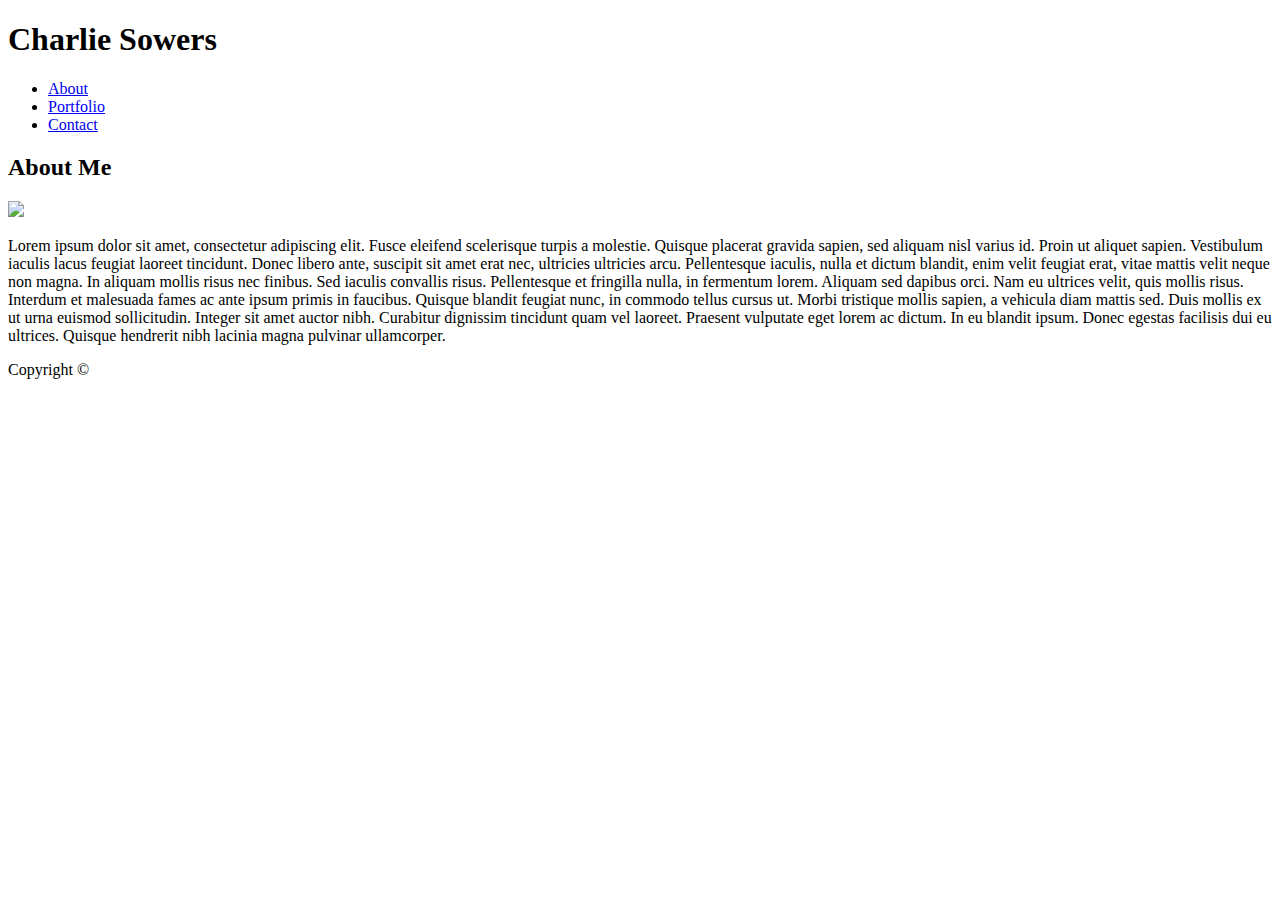
==== index.html @ 606f2d24 "index.html (without class names added) complete" ====
<!DOCTYPE html>
<html>
    <head>
        <!-- css link: -->
        <link rel="stylesheet" type="text/css" href="style.css">
    </head>

    <body>
        <div>
            <h1>
                Charlie Sowers
            </h1>
            <div>
                <ul>
                    <li><a href="#">About</a></li>
                    <li><a href="portfolio.html">Portfolio</a></li>
                    <li><a href="contact.html">Contact</a></li>
                </ul>
            </div>
        </div>

        <div>
            <h2>
                About Me
            </h2>
            <div>
                <img src="https://scontent-iad3-1.xx.fbcdn.net/v/t1.0-9/28056729_10213619581237473_7758607603729248797_n.jpg?_nc_cat=0&oh=e11a548673561be2a2af72380eaa6033&oe=5B78EC4E">
            </div>
            <p>
                Lorem ipsum dolor sit amet, consectetur adipiscing elit. Fusce eleifend scelerisque turpis a molestie. Quisque placerat gravida sapien, sed aliquam nisl varius id. Proin ut aliquet sapien. Vestibulum iaculis lacus feugiat laoreet tincidunt. Donec libero ante, suscipit sit amet erat nec, ultricies ultricies arcu. Pellentesque iaculis, nulla et dictum blandit, enim velit feugiat erat, vitae mattis velit neque non magna. In aliquam mollis risus nec finibus. Sed iaculis convallis risus. Pellentesque et fringilla nulla, in fermentum lorem.

                Aliquam sed dapibus orci. Nam eu ultrices velit, quis mollis risus. Interdum et malesuada fames ac ante ipsum primis in faucibus. Quisque blandit feugiat nunc, in commodo tellus cursus ut. Morbi tristique mollis sapien, a vehicula diam mattis sed. Duis mollis ex ut urna euismod sollicitudin. Integer sit amet auctor nibh. Curabitur dignissim tincidunt quam vel laoreet. Praesent vulputate eget lorem ac dictum. In eu blandit ipsum. Donec egestas facilisis dui eu ultrices. Quisque hendrerit nibh lacinia magna pulvinar ullamcorper.
            </p>
        </div>
        <div>

        </div>
        
        <footer>
            Copyright ©
        </footer>

    </body>
</html>
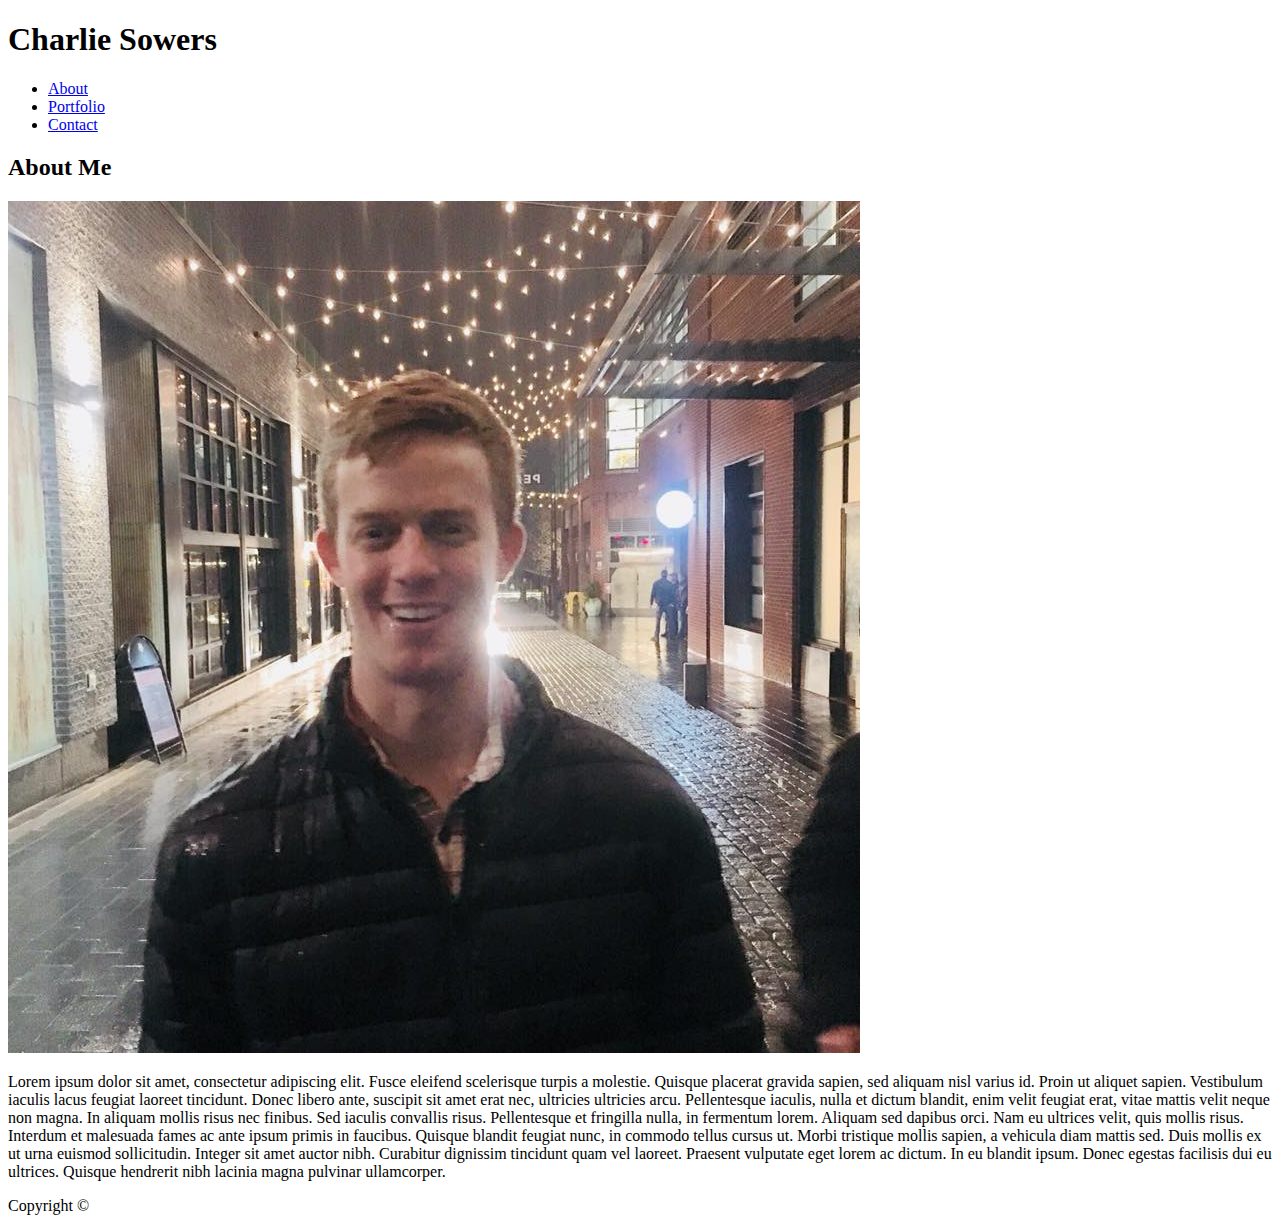
==== commit 5289b001: "other html pages (without class names yet) complete" ====
--- a/index.html
+++ b/index.html
@@ -24,7 +24,7 @@
                 About Me
             </h2>
             <div>
-                <img src="https://scontent-iad3-1.xx.fbcdn.net/v/t1.0-9/28056729_10213619581237473_7758607603729248797_n.jpg?_nc_cat=0&oh=e11a548673561be2a2af72380eaa6033&oe=5B78EC4E">
+                <img src="./assets/images/Profile_Image.jpg" alt = "Image not Found">
             </div>
             <p>
                 Lorem ipsum dolor sit amet, consectetur adipiscing elit. Fusce eleifend scelerisque turpis a molestie. Quisque placerat gravida sapien, sed aliquam nisl varius id. Proin ut aliquet sapien. Vestibulum iaculis lacus feugiat laoreet tincidunt. Donec libero ante, suscipit sit amet erat nec, ultricies ultricies arcu. Pellentesque iaculis, nulla et dictum blandit, enim velit feugiat erat, vitae mattis velit neque non magna. In aliquam mollis risus nec finibus. Sed iaculis convallis risus. Pellentesque et fringilla nulla, in fermentum lorem.
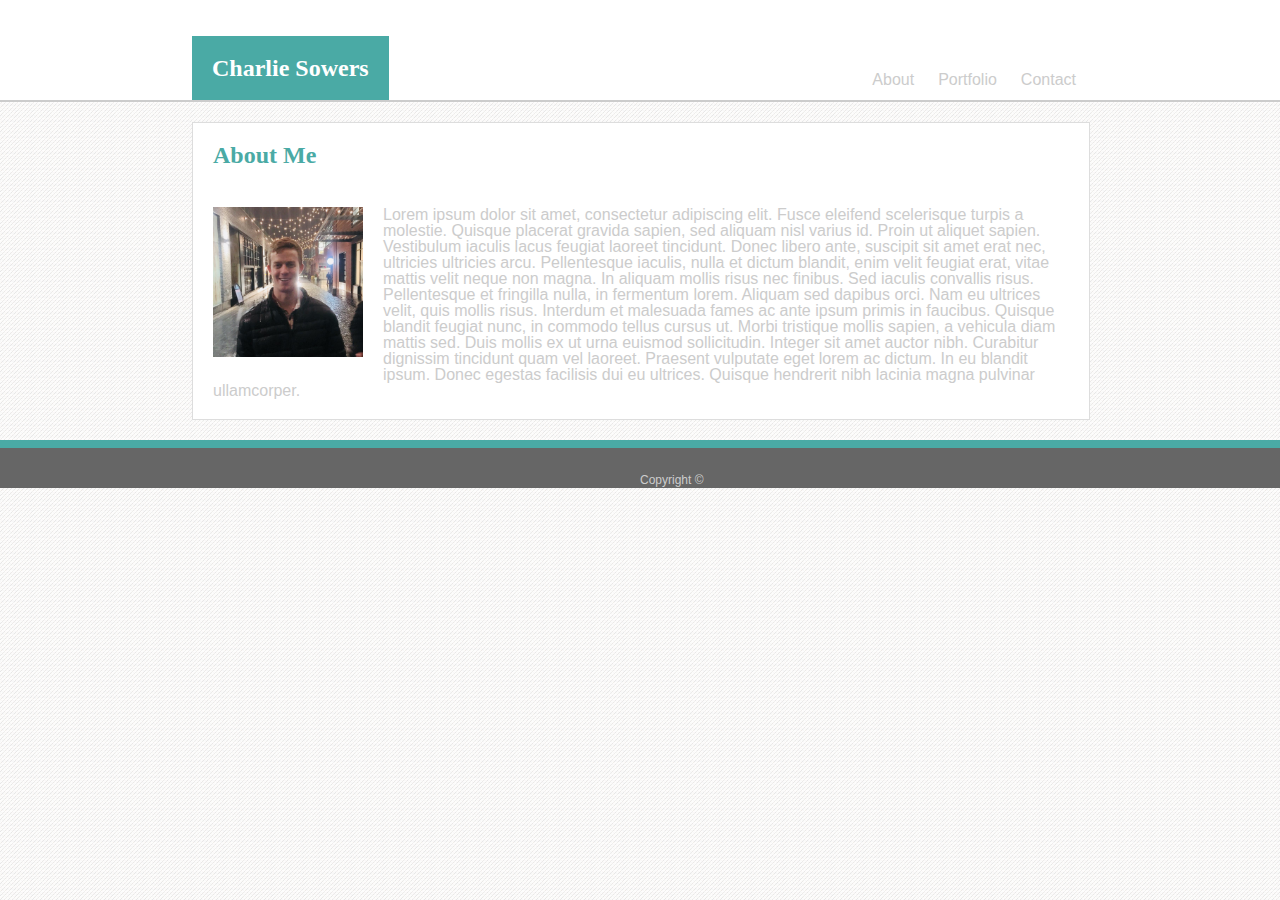
==== commit 17685c9a: "Adding CSS, Index page close to complete" ====
--- a/index.html
+++ b/index.html
@@ -1,43 +1,46 @@
 <!DOCTYPE html>
 <html>
     <head>
+        <title>About</title>
         <!-- css link: -->
-        <link rel="stylesheet" type="text/css" href="style.css">
+        <link rel="stylesheet" type="text/css" href="./assets/css/reset.css">
+        <link rel="stylesheet" type="text/css" href="./assets/css/style.css">
     </head>
 
     <body>
-        <div>
+        <header>
             <h1>
                 Charlie Sowers
             </h1>
-            <div>
-                <ul>
-                    <li><a href="#">About</a></li>
-                    <li><a href="portfolio.html">Portfolio</a></li>
-                    <li><a href="contact.html">Contact</a></li>
-                </ul>
-            </div>
-        </div>
 
-        <div>
+            <ul>
+                <li><a href="#">About</a></li>
+                <li><a href="portfolio.html">Portfolio</a></li>
+                <li><a href="contact.html">Contact</a></li>
+            </ul>
+
+        </header>
+
+        <div class = "main">
             <h2>
                 About Me
             </h2>
-            <div>
-                <img src="./assets/images/Profile_Image.jpg" alt = "Image not Found">
-            </div>
-            <p>
+                
+            <div class = "main-inner">
+                <img id = "index-image" src="./assets/images/Profile_Image.jpg" alt = "Image not Found">
+ 
+                
                 Lorem ipsum dolor sit amet, consectetur adipiscing elit. Fusce eleifend scelerisque turpis a molestie. Quisque placerat gravida sapien, sed aliquam nisl varius id. Proin ut aliquet sapien. Vestibulum iaculis lacus feugiat laoreet tincidunt. Donec libero ante, suscipit sit amet erat nec, ultricies ultricies arcu. Pellentesque iaculis, nulla et dictum blandit, enim velit feugiat erat, vitae mattis velit neque non magna. In aliquam mollis risus nec finibus. Sed iaculis convallis risus. Pellentesque et fringilla nulla, in fermentum lorem.
 
                 Aliquam sed dapibus orci. Nam eu ultrices velit, quis mollis risus. Interdum et malesuada fames ac ante ipsum primis in faucibus. Quisque blandit feugiat nunc, in commodo tellus cursus ut. Morbi tristique mollis sapien, a vehicula diam mattis sed. Duis mollis ex ut urna euismod sollicitudin. Integer sit amet auctor nibh. Curabitur dignissim tincidunt quam vel laoreet. Praesent vulputate eget lorem ac dictum. In eu blandit ipsum. Donec egestas facilisis dui eu ultrices. Quisque hendrerit nibh lacinia magna pulvinar ullamcorper.
-            </p>
-        </div>
-        <div>
+
+            </div>
 
         </div>
         
+        
         <footer>
-            Copyright ©
+            <span>Copyright ©</span>
         </footer>
 
     </body>
--- a/assets/css/style.css
+++ b/assets/css/style.css
@@ -0,0 +1,116 @@
+body{
+    background-image: url("../images/striped_lens.png")
+}
+
+header{
+    width: 100%;
+    background-color: #ffffff;
+    height: 100px;
+    border-bottom: 2px solid  #cccccc;
+    position: relative;
+}
+
+h1{
+    position: absolute;
+    left: 15%;
+    bottom: 0;
+    background-color: #4aaaa5;
+    color: #ffffff;
+    font-family: 'Georgia', Times, Times New Roman, serif;
+    text-align: center;
+    font-size: 24px;
+    padding: 20px;
+    font-weight: bold;
+
+}
+
+ul {
+    list-style-type: none;
+    margin: 0;
+    padding: 0;
+    overflow: hidden;
+    color: #cccccc;
+    position: absolute;
+    right: 15%;
+    bottom:0;
+    background-color: #ffffff
+}
+
+li a {
+    display: block;
+    padding: 12px;
+}
+
+a{
+    color: #cccccc;
+    text-decoration: none;
+    font-family: 'Arial', 'Helvetica Neue', Helvetica, sans-serif;
+}
+
+li {
+    float: left;
+}
+
+.main{
+    width: 70%;
+    
+    position: relative;
+    right: 15%;
+    left: 15%;
+    background-color: #ffffff;
+    overflow: auto;
+
+    margin-top: 20px;
+
+    margin-bottom: 20px;
+
+    border: 1px solid #dddddd;
+
+}
+
+h2{
+    color: #4aaaa5;
+    font-size: 24px;
+    font-weight: bold;
+    font-family: 'Georgia', Times, Times New Roman, serif;
+    padding: 20px;
+}
+
+.main-inner{
+    margin: 20px;
+    color: #cccccc;
+    font-family: 'Arial', 'Helvetica Neue', Helvetica, sans-serif; 
+}
+
+#index-image{
+    width: 150px;
+    float: left;
+
+    margin: 0 20px 20px 0;
+    
+}
+
+footer{
+    background-color: #666666;
+    border-top: 8px solid #4aaaa5;
+    
+    width: 100%;
+    font-family: 'Arial', 'Helvetica Neue', Helvetica, sans-serif;
+    color: #cccccc;
+    height: 40px;
+    font-size: 12px;
+    position: relative;
+
+    text-align: center;
+}
+
+span{
+    position: absolute;
+    bottom: 2px;
+    
+}
+
+form{
+    font-family: 'Arial', 'Helvetica Neue', Helvetica, sans-serif;
+    color: #cccccc;
+}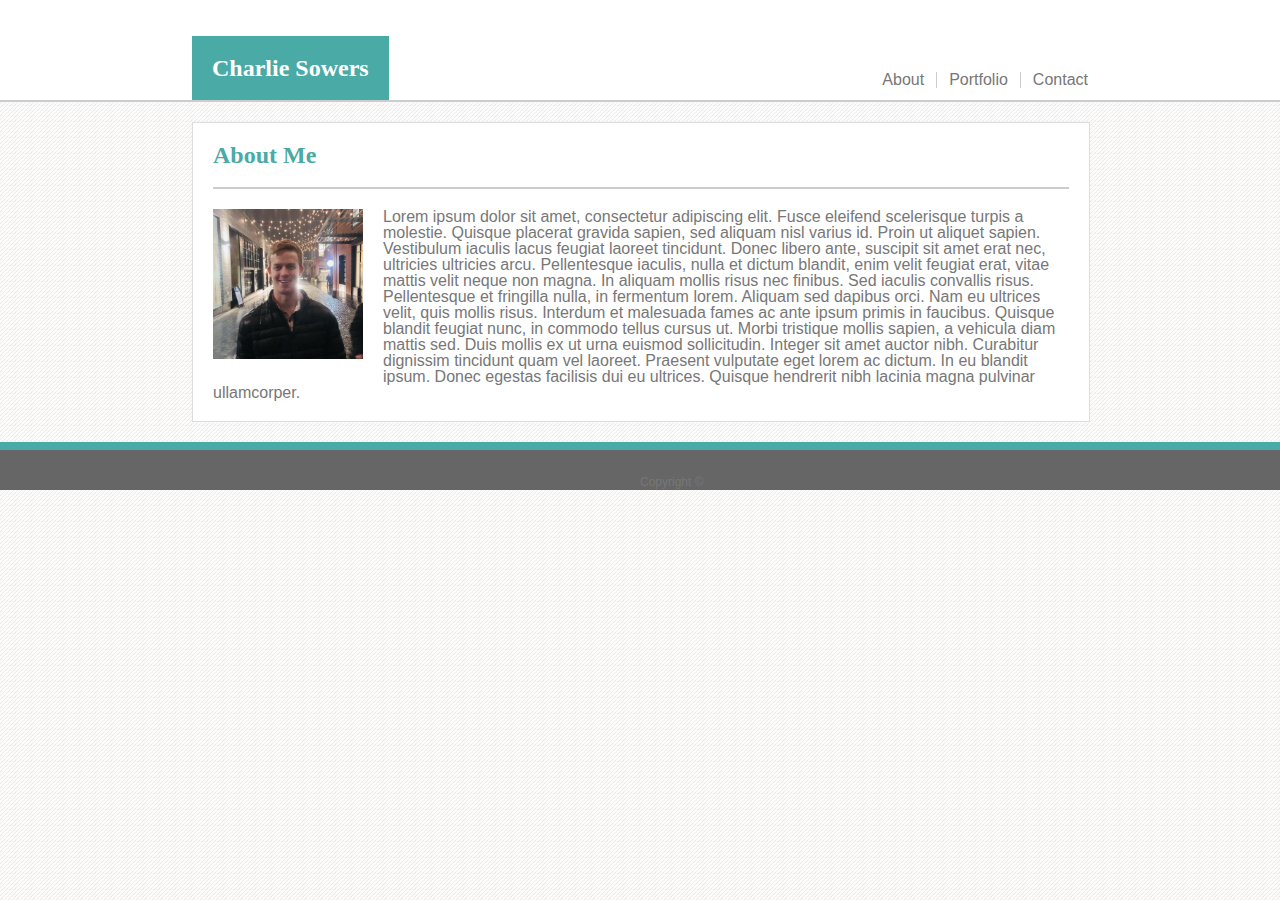
==== commit 612a7066: "Everything basically works now, need to replace the About Me text with real text about myself and co" ====
--- a/index.html
+++ b/index.html
@@ -16,7 +16,7 @@
             <ul>
                 <li><a href="#">About</a></li>
                 <li><a href="portfolio.html">Portfolio</a></li>
-                <li><a href="contact.html">Contact</a></li>
+                <li id = "third-menu-link"><a href="contact.html">Contact</a></li>
             </ul>
 
         </header>
--- a/assets/css/style.css
+++ b/assets/css/style.css
@@ -29,26 +29,32 @@
     margin: 0;
     padding: 0;
     overflow: hidden;
-    color: #cccccc;
+    color: #777777;
     position: absolute;
     right: 15%;
     bottom:0;
     background-color: #ffffff
 }
 
-li a {
-    display: block;
-    padding: 12px;
-}
-
 a{
-    color: #cccccc;
+    color: #777777;
     text-decoration: none;
     font-family: 'Arial', 'Helvetica Neue', Helvetica, sans-serif;
 }
 
 li {
+
+    display: block;
+    padding: 0 12px 0 12px;
     float: left;
+    margin: 12px 0 12px 0;
+    border-right: 1px solid #cccccc;
+}
+
+#third-menu-link{
+    padding: 0 0 0 12px;
+    border-right: 0;
+
 }
 
 .main{
@@ -73,12 +79,15 @@
     font-size: 24px;
     font-weight: bold;
     font-family: 'Georgia', Times, Times New Roman, serif;
-    padding: 20px;
+    padding: 20px 0 20px 0;
+    margin: 0 20px 0 20px;
+    border-bottom: 2px solid #cccccc;
+
 }
 
 .main-inner{
     margin: 20px;
-    color: #cccccc;
+    color: #777777;
     font-family: 'Arial', 'Helvetica Neue', Helvetica, sans-serif; 
 }
 
@@ -96,7 +105,7 @@
     
     width: 100%;
     font-family: 'Arial', 'Helvetica Neue', Helvetica, sans-serif;
-    color: #cccccc;
+    color: #777777;
     height: 40px;
     font-size: 12px;
     position: relative;
@@ -110,7 +119,47 @@
     
 }
 
+.port-img-container{
+    float: left;
+    position: relative;
+    width: 300px;
+    margin: 30px 30px 30px 0;
+    overflow: auto;
+}
+
+.port-img{
+    width: 100%;
+}
+
+.centered-text{
+    position: absolute;
+    bottom: 0px;
+    left: 50%;
+    transform: translate(-50%, -50%);
+    background-color: #4aaaa5;
+    color: #ffffff;
+    font-family: 'Arial', 'Helvetica Neue', Helvetica, sans-serif;
+    width: 100%;
+    padding: 18px 0 18px 0;
+    text-align: center;
+
+
+}
+
 form{
+    margin: 20px 20px 20px 0;
+}
+
+.form-names{
+    padding: 3px 0 5px 0;
+}
+
+#submit-button{
+    background-color: #4aaaa5;
     font-family: 'Arial', 'Helvetica Neue', Helvetica, sans-serif;
-    color: #cccccc;
+    color: #ffffff;
+    font-size: 18px;
+    padding: 6px 12px 6px 12px;
+    margin: 10px 0 0 0;
+
 }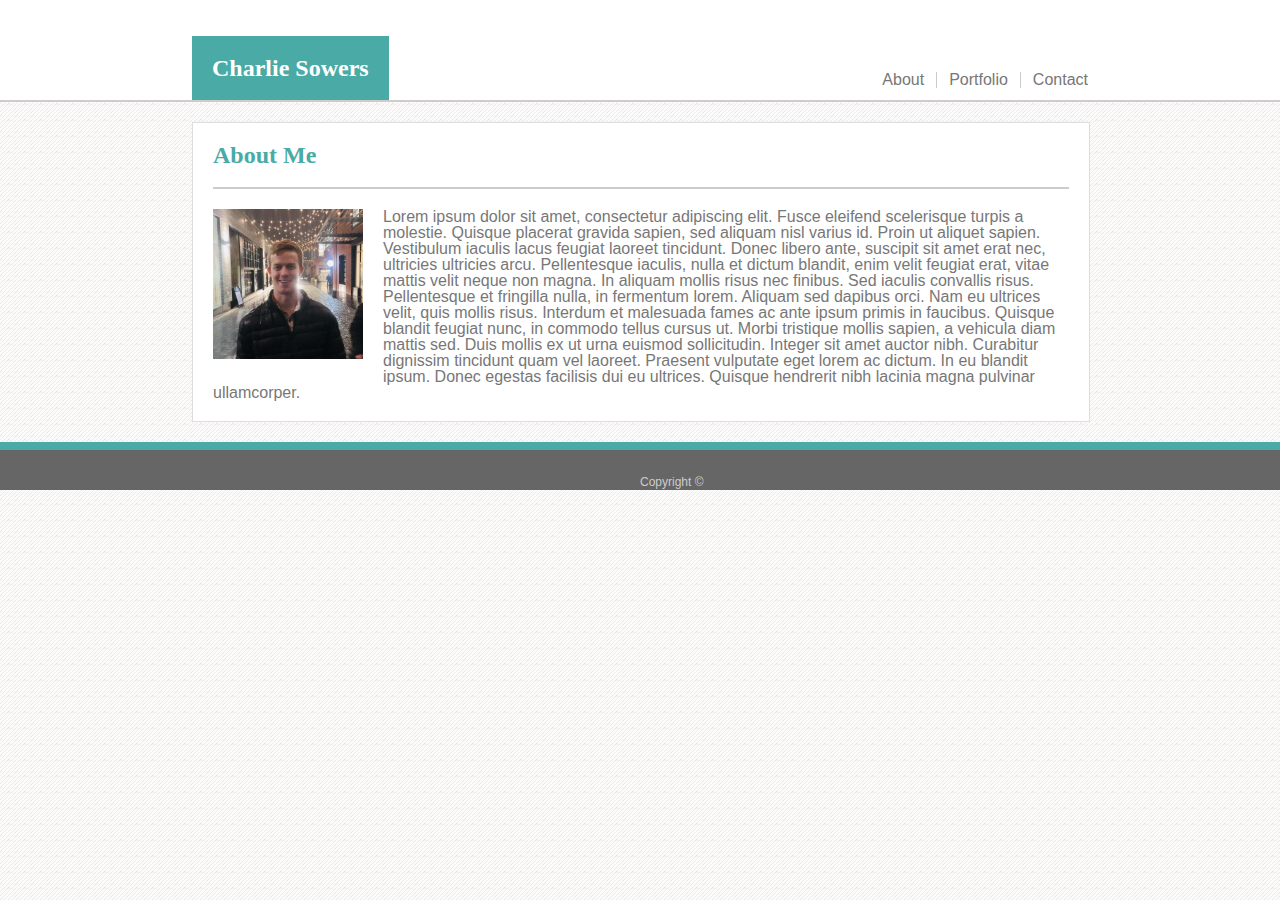
==== commit 38eb6fc8: "some other fixes" ====
--- a/index.html
+++ b/index.html
@@ -2,6 +2,7 @@
 <html>
     <head>
         <title>About</title>
+        <link rel="icon" href="assets/images/logo.png">
         <!-- css link: -->
         <link rel="stylesheet" type="text/css" href="./assets/css/reset.css">
         <link rel="stylesheet" type="text/css" href="./assets/css/style.css">
--- a/assets/css/style.css
+++ b/assets/css/style.css
@@ -105,7 +105,7 @@
     
     width: 100%;
     font-family: 'Arial', 'Helvetica Neue', Helvetica, sans-serif;
-    color: #777777;
+    color: #cccccc;
     height: 40px;
     font-size: 12px;
     position: relative;
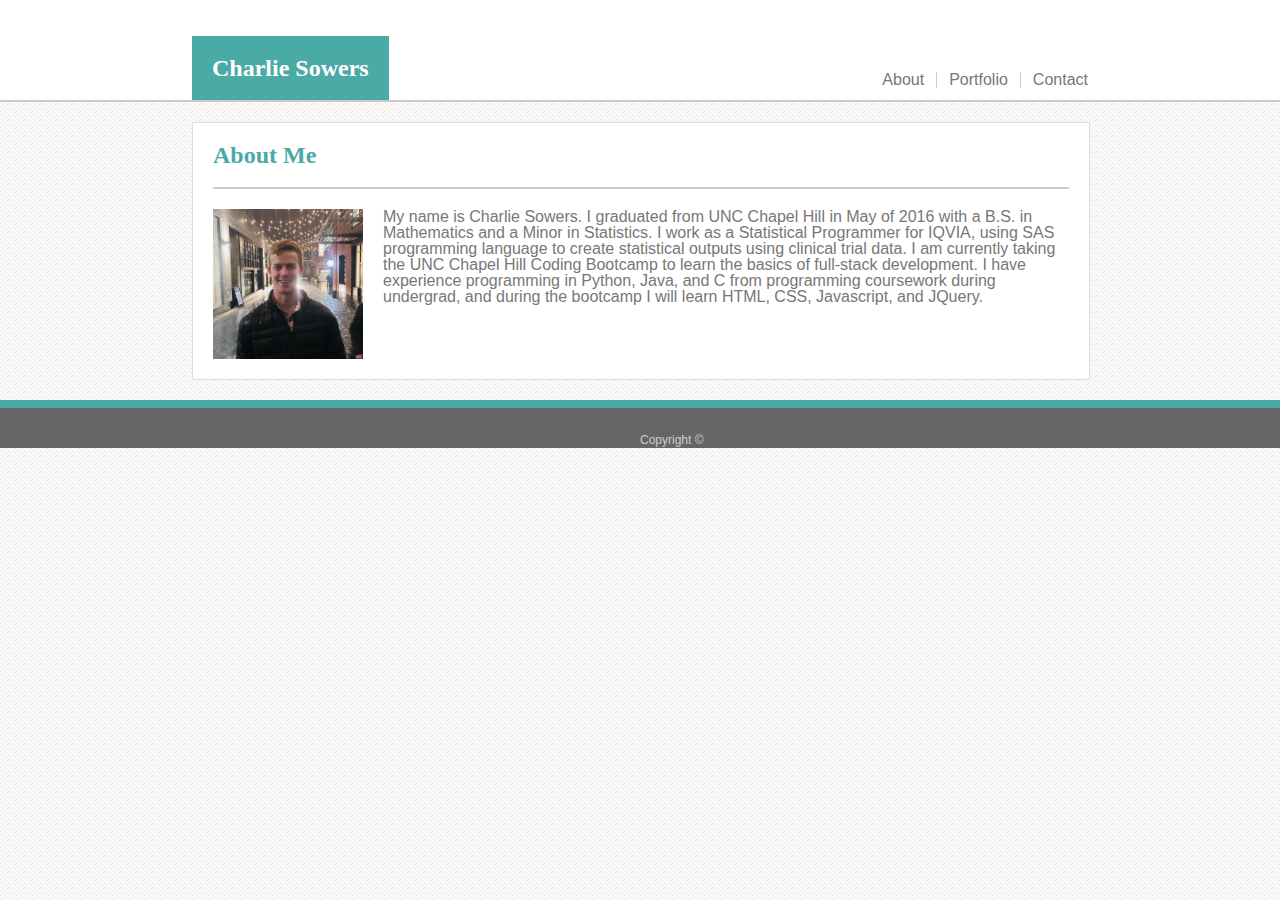
==== commit 0367e139: "possibly final commit before turning in" ====
--- a/index.html
+++ b/index.html
@@ -30,11 +30,10 @@
             <div class = "main-inner">
                 <img id = "index-image" src="./assets/images/Profile_Image.jpg" alt = "Image not Found">
  
+                My name is Charlie Sowers. I graduated from UNC Chapel Hill in May of 2016 with a B.S. in Mathematics and a Minor in Statistics. I work as a Statistical Programmer for IQVIA, using SAS programming language to create statistical outputs using clinical trial data. 
                 
-                Lorem ipsum dolor sit amet, consectetur adipiscing elit. Fusce eleifend scelerisque turpis a molestie. Quisque placerat gravida sapien, sed aliquam nisl varius id. Proin ut aliquet sapien. Vestibulum iaculis lacus feugiat laoreet tincidunt. Donec libero ante, suscipit sit amet erat nec, ultricies ultricies arcu. Pellentesque iaculis, nulla et dictum blandit, enim velit feugiat erat, vitae mattis velit neque non magna. In aliquam mollis risus nec finibus. Sed iaculis convallis risus. Pellentesque et fringilla nulla, in fermentum lorem.
-
-                Aliquam sed dapibus orci. Nam eu ultrices velit, quis mollis risus. Interdum et malesuada fames ac ante ipsum primis in faucibus. Quisque blandit feugiat nunc, in commodo tellus cursus ut. Morbi tristique mollis sapien, a vehicula diam mattis sed. Duis mollis ex ut urna euismod sollicitudin. Integer sit amet auctor nibh. Curabitur dignissim tincidunt quam vel laoreet. Praesent vulputate eget lorem ac dictum. In eu blandit ipsum. Donec egestas facilisis dui eu ultrices. Quisque hendrerit nibh lacinia magna pulvinar ullamcorper.
-
+                I am currently taking the UNC Chapel Hill Coding Bootcamp to learn the basics of full-stack development. I have experience programming in Python, Java, and C from programming coursework during undergrad, and during the bootcamp I will learn HTML, CSS, Javascript, and JQuery.
+                
             </div>
 
         </div>
